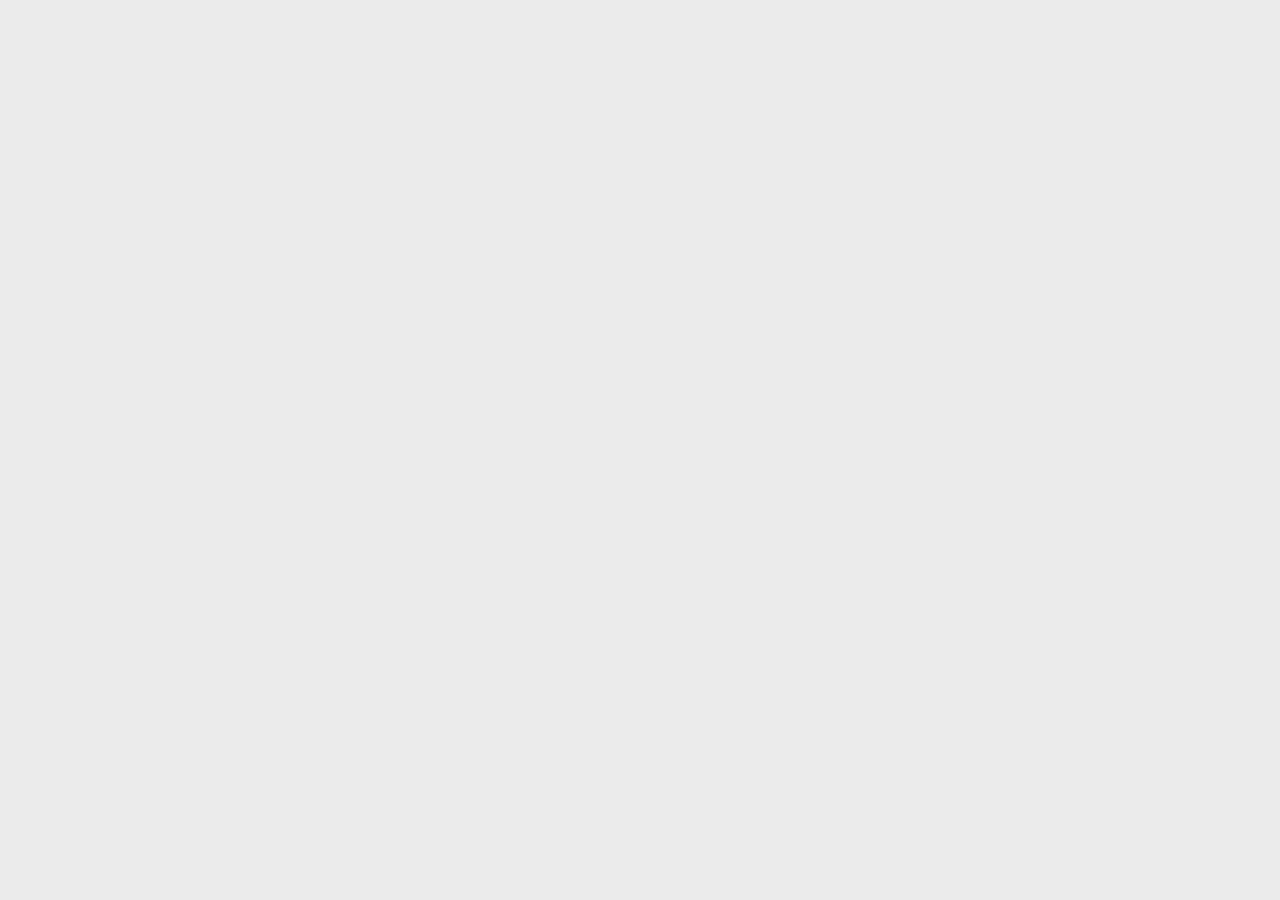
==== index.html @ c982b115 "init" ====
﻿<!doctype html>
<html>
<head>
<meta charset="UTF-8">
<title>又是SY11女生节！（24）</title>
<link rel="stylesheet" type="text/css" href="css/main.css"/>
<meta name="viewport" content="width=device-width,initial-scale=1.0,minimum-scale=1.0,maximum-scale=1.0,user-scalable=no">
<script type="text/javascript" src="js/setviewport.js"></script>
<script type="text/javascript" src="js/preloadjs-0.6.0.min.js"></script>
<script type="text/javascript" src="js/jquery-2.1.1.min.js"></script>
<script type="text/javascript" src="js/soundjs-0.6.0.min.js"></script>
<script type="text/javascript" src="js/tweenmax.min.js"></script>
<script type="text/javascript" src="js/jweixin-1.0.0.js"></script>
<!--<script type="text/javascript" src="js/getnickname.js"></script>-->
<script type="text/javascript" src="js/didi.base.js"></script>


<script type="text/javascript" src="js/weixin2.js"></script>
<script type="text/javascript" src="js/wx.1.0.js"></script>
<script type="text/javascript" src="js/main2.js"></script>
</head>
<body>

<div class="main hide">
    <div class="page" id="page">
        <!--<div class="enterpage"></div>-->
        <div class="longpage hide">
            <div class="groupinfo radioBox"><div class="cont" style="color:white;">韬妈妈 邀请你加入了“又是SY11女生节！”群聊，群聊参与人还有：大师兄、二师兄、歌王贾、秦导、二伦子、元老师、琐鹤、廉公子……</div></div>

            <div id="msg1" class="massge hide" style="height: 160px;">
                <div class="headimg"><img src="picture/tx1.jpg" /></div>
                <div class="mname">韬妈妈</div>
                <div class="mcontent">
                    <div class="mcla radioBox">亲们，女生节要到了，我们怎么办啊？</div>
                    <div class="jb"><img src="picture/pdj.png" /></div>
                </div>
            </div>

            <div id="msg2" class="massge hide" style="height: 120px;">
                <div class="headimg"><img src="picture/tx2.jpg" /></div>
                <div class="mname">唐队长</div>
                <div class="mcontent">
                    <div class="mcla radioBox">要不要分头准备一些小礼物</div>
                    <div class="jb"><img src="picture/pdj.png" /></div>
                </div>
            </div>

            <div id="msg3" class="massge hide" style="height: 180px;">
                <div class="headimg"><img src="picture/tx3.jpg" /></div>
                <div class="mname">秦导</div>
                <div class="mcontent">
                    <div class="mcla radioBox">不急，先发个红包稳定一下情绪，我们再慢慢想<img src="picture/bq1.png" style="margin-top: 10px;" /></div>
                    <div class="jb"><img src="picture/pdj.png" /></div>
                </div>
            </div>

            <div id="msg4" class="massge hide" style="height: 260px;">
                <div class="headimg"><img src="picture/tx1.jpg" /></div>
                <div class="mname">韬妈妈</div>
                <div class="mcontent">
                    <div><img src="picture/bq6.jpg" /></div>
                </div>
            </div>

            <div id="msg5" class="massge hide" style="height: 120px;">
                <div class="headimg"><img src="picture/tx5.jpg" /></div>
                <div class="mname">大师兄</div>
                <div class="mcontent">
                    <div class="mcla radioBox">我闻到了红包的味道</div>
                    <div class="jb"><img src="picture/pdj.png" /></div>
                </div>
            </div>

            <div id="msg6" class="massge hide" style="height: 233px;">
                <div class="headimg"><img src="picture/tx3.jpg" /></div>
                <div class="mname">秦导</div>
                <div class="redpick" id="redpick1">
                    <img src="picture/redpick.png" />
                </div>
                <img class="circle"  src="picture/circle.png" />
                <img class="hand"  src="picture/hand.png" />
            </div>

            <div id="msg7" class="massge hide" style="height: 120px;">
                <div class="headimg"><img  src="picture/tx4.jpg" /></div>
                    <div class="mname">二伦子</div>
                    <div class="mcontent">
                    <div class="mcla radioBox">海外党根本抢不到啊</div>
                    <div class="jb"><img src="picture/pdj.png" /></div>
                </div>
            </div>

            <div id="msg8" class="massge hide" style="height: 150px;">
                <div class="headimg"><img src="picture/tx5.jpg" /></div>
                    <div class="mname">大师兄</div>
                    <div class="mcontent">
                    <div class="mcla radioBox">禽兽<img src="picture/bq3.png" style="position: absolute;margin: 0 0 0 11px;width: 34px;" /></div>
                    <div class="jb"><img src="picture/pdj.png" /></div>
                </div>
            </div>
            <div id="msg9" class="massge hide" style="height: 192px;">
                <div class="headimg"><img src="picture/tx6.jpg" /></div>
                <div class="mname">二师兄</div>
                <div class="mcontent">
                    <div><img src="picture/bq8.jpg" /></div>
                </div>
            </div>
        </div>
    </div>

    <div id="hongbao" class="hongbao hide">
        <img id="hb1" class="hide" src="picture/hb1.jpg" />
        <img id="hb2" class="hide" src="picture/hb2.jpg" />
        <img id="hb1Open" class="hide" src="picture/hb1_open.jpg" />
        <div id="btn1"></div>
        <div id="btn2"></div>
        <div id="btn3" class="hide"></div>
        <img class="circle hide"  src="picture/circle.png" />
        <img class="hand hide"  src="picture/hand.png" />
    </div>

    <div id="hbnull" class="hbnull hide">
        <img id="null1" class="hide" src="picture/hb1_null.jpg" />
        <img id="null2" class="hide" src="picture/hb2_null.jpg" />
        <div id="btn4" class="hide"></div>
        <div id="btn5" class="hide"></div>
        <div class="sharepop hide"><img src="picture/sharepop.png" /></div>
        <img class="circle hide"  src="picture/circle.png" />
        <img class="hand hide"  src="picture/hand.png" />
    </div>

</div>
<script type="text/javascript">
	_mwx=window._mwx||{};
	_mwx.siteId=8000292;
	//_mwx.openId=xxxxxxxxxxx; //OpenID为微信提供的用户唯一标识,需要开发者传入，如果没有OpenID，去掉该代码即可。
	_mwx.debug=true;//代码调试阶段，加入此代码，正式上线之后去掉该代码
</script>
<div style="display:none">
<script src="js/z_stat.php" language="JavaScript"></script>
</div>
</body>
</html>
---- css/main.css ----
﻿@charset "utf-8";
body,div,dl,dt,dd,ul,ol,li,h1,h2,h3,h4,h5,h6,pre,
form,fieldset,input,textarea,p,blockquote,th,td,section,canvas {
    padding: 0;
    margin: 0;
}
li{ list-style: none;}

html,body {
    font-size: 24px;
    line-height: 32px;
    color: #000;
    font-family: 'Microsoft YaHei', Arial;
    overflow: hidden;
    width: 100%;
    height: 100%;
    background: #ebebeb;
    -webkit-touch-callout:none; /* 禁用长触弹出的下载图片菜单 */
    -webkit-user-select:none; /* 禁用长触选择文字等功能 */
}

/*公共样式*/
.hide{ display: none;}
.radioBox { border-radius: 8px;-webkit-border-radius: 8px; }
.scaleMation { animation: scaleTip 2s infinite; -webkit-animation: scaleTip 2s infinite; }
/*公共样式*/


.main{ width: 100%; height: 100%;position: relative; overflow: hidden;}
.page{ width: 100%; height: 100%;  position: relative; }
.page>div{ position: absolute; width: 100%; height: 100%; background-repeat: no-repeat; background-position: center center;}

.page .enterpage{  overflow: hidden;background-image: url("../images/enterpage.jpg") }

.page .longpage{ background-color: #ebebeb; }
.longpage>div{ position: relative; }
.groupinfo{ width:480px;background-color: #cecece;margin:20px 0 20px 78px;}
.cont{ padding:20px; }

.longpage .di{position: fixed;bottom: 0;left: 50%; margin: 0 0 0 -320px;height: 86px;}
.massge { position: relative;float: left;width:640px;margin-left: 20px; }
.massge>div{position: absolute;}
.massge .headimg>img{ width:70px;height:70px;margin-top: 6px; }
.massge .mname{ font-size:22px;color:#737373;left:90px; }
.massge .mcontent{ margin: 37px 0 0 90px; }
.mcontent .mcla{padding: 10px;border: 1px solid #dadada;max-width: 400px;left:20px;background-color: white;margin-left: 13px;}
.mcontent .jb{position: absolute;top:11px;}

.massge .redpick{ left:90px;top:40px; }

/*马云红包提示*/
#msg6 .circle{position: absolute; margin: 122px 0 0 363px; animation: shan 1.2s infinite; -webkit-animation: shan 1.2s infinite;}
#msg6 .hand{position: absolute; margin: 136px 0 0 359px;}
/*滴滴CEO*/
#msg19 .circle{position: absolute; margin: 122px 0 0 363px; animation: shan 1.2s infinite; -webkit-animation: shan 1.2s infinite;}
#msg19 .hand{position: absolute; margin: 136px 0 0 359px;}

/*红包派完*/
#hongbao .circle{position: absolute; margin: -346px 0 0 -236px; animation: shan 1.2s infinite; -webkit-animation: shan 1.2s infinite;}
#hongbao .hand{position: absolute; margin: -330px 0 0 -240px;}

/*大家手气*/
#hbnull .circle{position: absolute; margin: 48px 0 0 34px; animation: shan 1.2s infinite; -webkit-animation: shan 1.2s infinite;}
#hbnull .hand{position: absolute; margin: 64px 0 0 30px;}

/*#msg15{position: relative;float: right;width:640px;margin-right: 20px; }*/
/*#msg15>div{position: absolute;}*/
/*#msg15 .headimg{ width:70px;height:70px;margin-top: 6px; right: 0;}*/
/*#msg15 .mname{ font-size:22px;color:#737373;left:90px; right:112px;text-align: right;}*/
/*#msg15 .mcontent{right: 105px; top: 41px;}*/
/*#msg15 .mcla{padding: 10px;border: 1px solid #88cb58;max-width: 400px;left:20px;background-color: #b0ee73;}*/
/*#msg15 .jb{position: absolute;top:14px;right: -14px;}*/

.hongbao { width: 100%; height: 100%; background: rgba(0,0,0,0.7); position: absolute; left: 0; top: 0; }
.hongbao>img{ position: absolute;left:50%;top:50%;margin:-401px 0 0 -278px;border-radius: 16px;-webkit-border-radius: 16px; }
.hongbao>div{left:50%;top:50%;position: absolute;}
#hb1Null{ left:0 !important;top:0 !important; }
#hb1{ transform: scale(0.5); -webkit-transform: scale(0.5); opacity: 0;}
#hb2{ transform: scale(0.5); -webkit-transform: scale(0.5); opacity: 0;}
/*#hb1Open{ transform: scale(0.5); -webkit-transform: scale(0.5); opacity: 0;}*/


#btn1 { width:100px;height: 100px;margin:-413px 0 0 -290px; }
#btn2 { width:180px;height: 180px;margin:72px 0 0 -90px; }
#btn3 { width:250px;height: 70px;margin:292px 0 0 -120px; }

.hbnull { width:640px;height:1039px; overflow: hidden;left:0;top:0; position: absolute; }
.hbnull>img{ position: absolute;left:0;top:0; }
.hbnull>div{position: absolute;}

.hbnull #btn4{ width:480px;height: 80px;top:775px;left:80px; }
.hbnull #btn5{ width:480px;height: 80px;top:865px;left:80px; }
.hbnull .sharepop{ width:480px;height: 80px;top:770px;left:165px; }

.iputmessage { width: 100%; height: 100%; position: absolute; left: 0; top: 0; }
.iputmessage #imessage{ position: absolute; left:50%; bottom:0; margin: 0 0 0 -320px; }
.iputmessage .circle{ position: absolute; left:50%; bottom:19px; margin: 0 0 0 270px; animation: shan 1.2s infinite; -webkit-animation: shan 1.2s infinite; }
.iputmessage .hand{ position: absolute; left:50%; bottom:-53px; margin: 0 0 0 218px; }
.iputmessage .send{ position: absolute; left:50%; bottom: 0; margin: 0px 0 0 163px; width: 148px; height: 79px;}


@keyframes scaleTip {
    0% { transform: scale(1);opacity: 1 }
    100% { transform: scale(1.5);opacity: 0 }
}
@-webkit-keyframes scaleTip {
    0% { -webkit-transform: scale(1);opacity: 1 }
    100% { -webkit-transform: scale(1);opacity: 0}
}
@keyframes shan {
    50% { transform: scale(1.2); }
}
@-webkit-keyframes shan {
    50% { -webkit-transform: scale(1.2);}
}
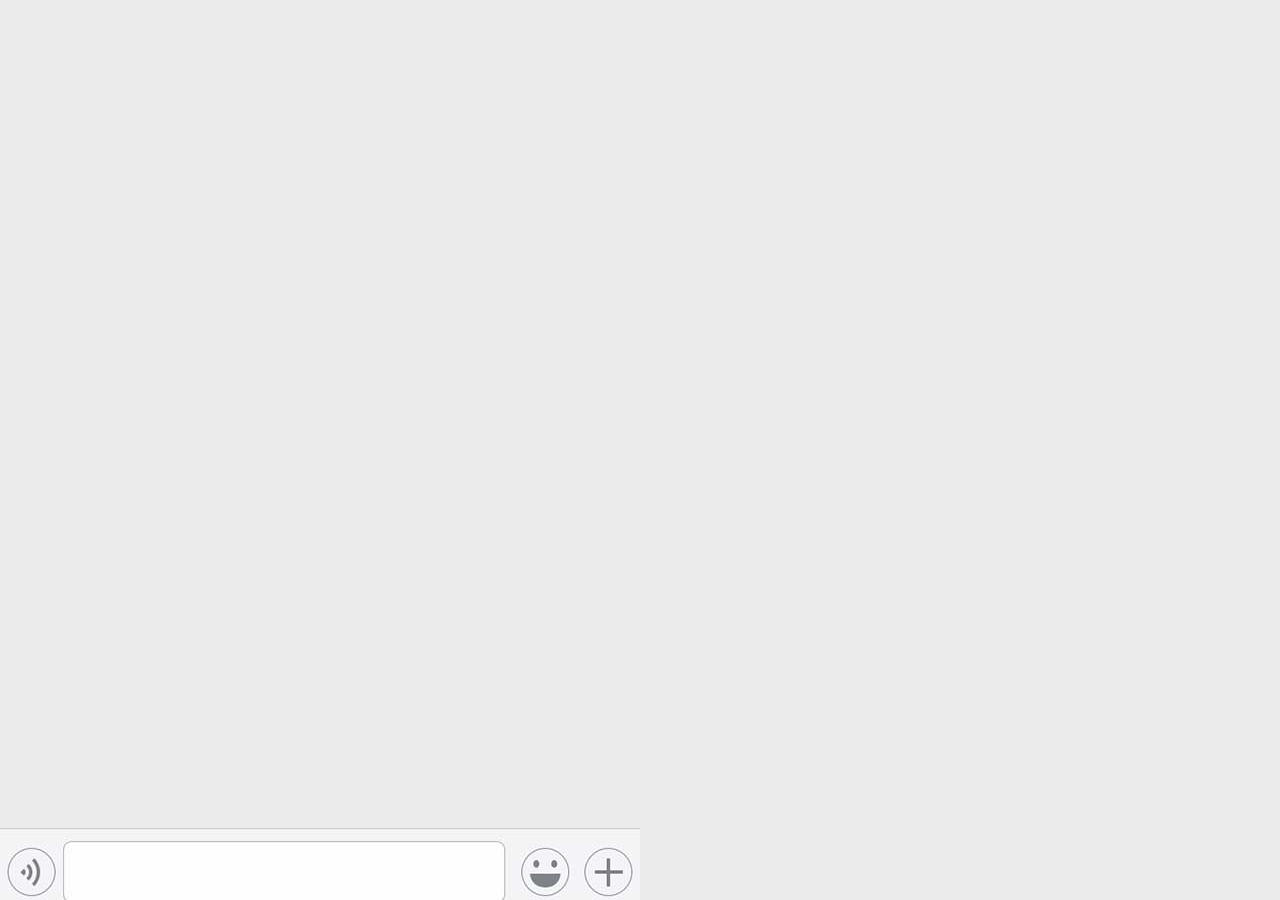
==== commit ad175b44: "add shiwen" ====
--- a/index.html
+++ b/index.html
@@ -106,6 +106,9 @@
                 </div>
             </div>
         </div>
+        <div id="chaticons">
+                <img id="chatpic" src="picture/di.jpg">
+            </div>
     </div>
 
     <div id="hongbao" class="hongbao hide">
@@ -128,7 +131,7 @@
         <img class="circle hide"  src="picture/circle.png" />
         <img class="hand hide"  src="picture/hand.png" />
     </div>
-
+    
 </div>
 <script type="text/javascript">
 	_mwx=window._mwx||{};
--- a/css/main.css
+++ b/css/main.css
@@ -51,6 +51,10 @@
 /*马云红包提示*/
 #msg6 .circle{position: absolute; margin: 122px 0 0 363px; animation: shan 1.2s infinite; -webkit-animation: shan 1.2s infinite;}
 #msg6 .hand{position: absolute; margin: 136px 0 0 359px;}
+
+.shiwenredpick .circle{position: absolute; margin: 122px 0 0 363px; animation: shan 1.2s infinite; -webkit-animation: shan 1.2s infinite;}
+.shiwenredpick .hand{position: absolute; margin: 136px 0 0 359px;}
+
 /*滴滴CEO*/
 #msg19 .circle{position: absolute; margin: 122px 0 0 363px; animation: shan 1.2s infinite; -webkit-animation: shan 1.2s infinite;}
 #msg19 .hand{position: absolute; margin: 136px 0 0 359px;}
@@ -79,6 +83,7 @@
 #hb2{ transform: scale(0.5); -webkit-transform: scale(0.5); opacity: 0;}
 /*#hb1Open{ transform: scale(0.5); -webkit-transform: scale(0.5); opacity: 0;}*/
 
+#chaticons{position:absolute; top:92%; z-index: 999;}
 
 #btn1 { width:100px;height: 100px;margin:-413px 0 0 -290px; }
 #btn2 { width:180px;height: 180px;margin:72px 0 0 -90px; }
